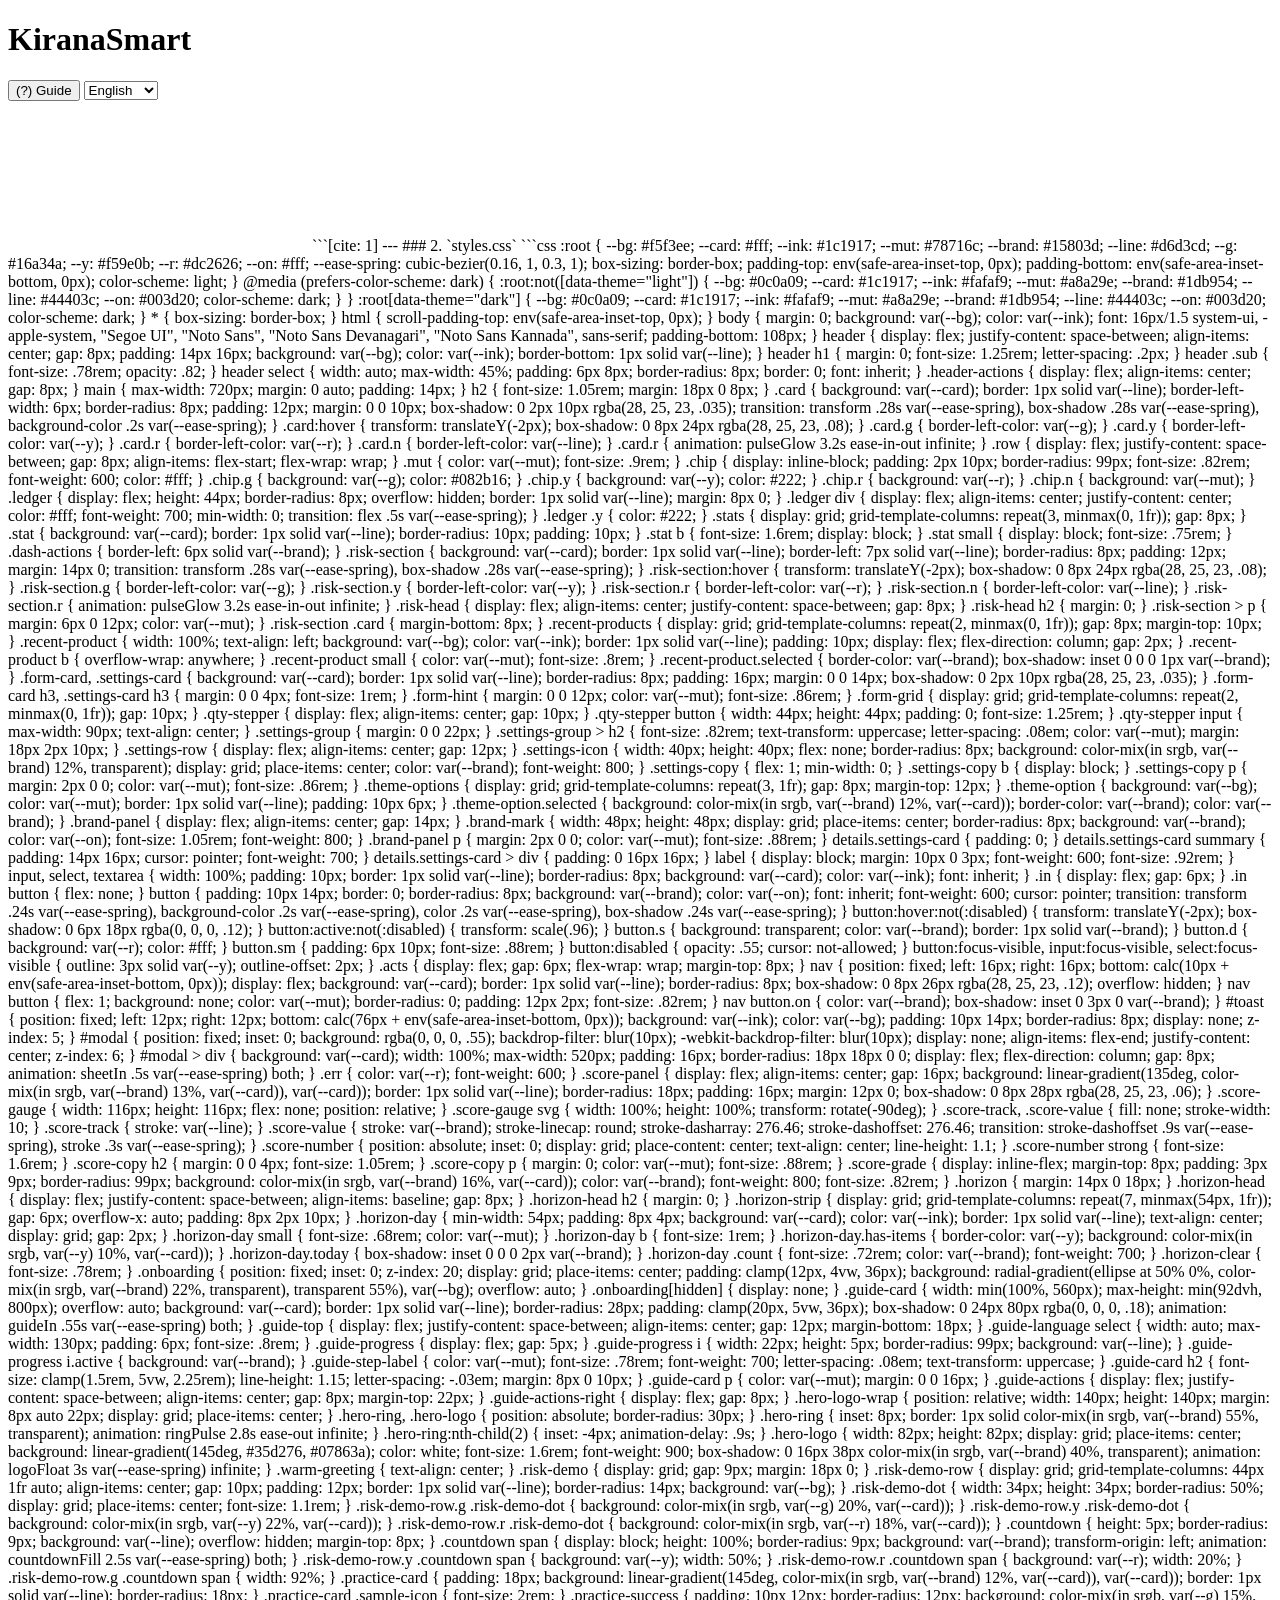
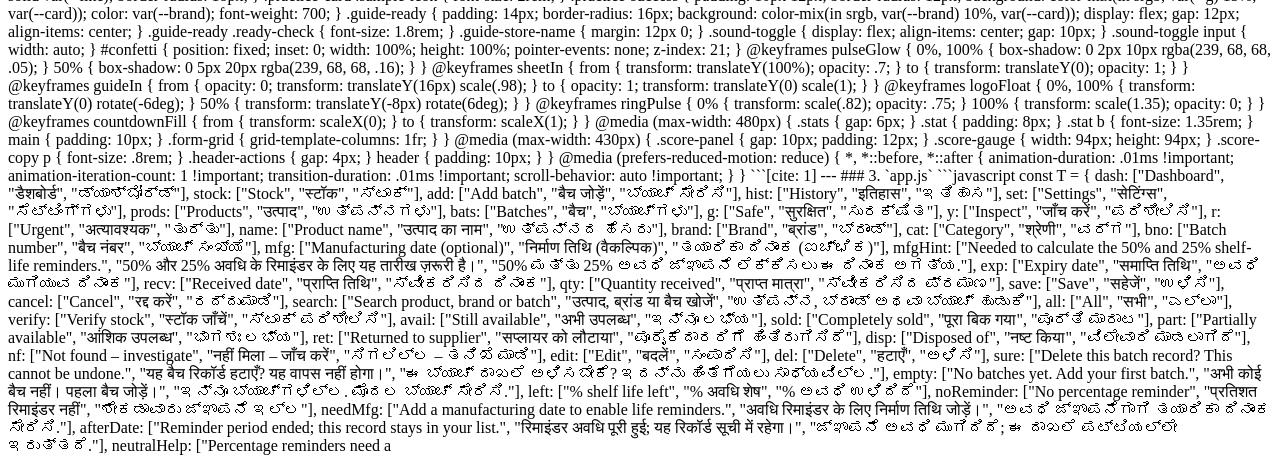
==== index.html @ ba23a772 "initial Commit" ====
<!DOCTYPE html>
<html lang="en">
<head>
  <meta charset="utf-8">
  <meta name="viewport" content="width=device-width, initial-scale=1, viewport-fit=cover">
  <title>KiranaSmart — Expiry Reminders</title>
  <link rel="stylesheet" href="styles.css">
</head>
<body>
  <header>
    <div>
      <h1>KiranaSmart</h1>
      <div id="subtitle" class="sub"></div>
    </div>
    <div class="header-actions">
      <button class="s sm" onclick="openGuide()">(?) <span id="guideLabel">Guide</span></button>
      <select id="lg" onchange="S.lang=this.value;save();render();if(guideOpen)renderGuide()" aria-label="Language">
        <option value="en">English</option>
        <option value="hi">हिन्दी</option>
        <option value="kn">ಕನ್ನಡ</option>
      </select>
    </div>
  </header>

  <main id="main" tabindex="-1"></main>
  <nav id="nav"></nav>
  <div id="toast" role="status" aria-live="polite"></div>
  <div id="modal" aria-hidden="true">
    <div id="mbox" role="dialog" aria-modal="true"></div>
  </div>
  <canvas id="confetti" aria-hidden="true"></canvas>
  <div id="onboarding" class="onboarding" hidden></div>

  <script src="app.js"></script>
</body>
</html>
```[cite: 1]

---

### 2. `styles.css`
```css
:root {
  --bg: #f5f3ee;
  --card: #fff;
  --ink: #1c1917;
  --mut: #78716c;
  --brand: #15803d;
  --line: #d6d3cd;
  --g: #16a34a;
  --y: #f59e0b;
  --r: #dc2626;
  --on: #fff;
  --ease-spring: cubic-bezier(0.16, 1, 0.3, 1);
  box-sizing: border-box;
  padding-top: env(safe-area-inset-top, 0px);
  padding-bottom: env(safe-area-inset-bottom, 0px);
  color-scheme: light;
}

@media (prefers-color-scheme: dark) {
  :root:not([data-theme="light"]) {
    --bg: #0c0a09;
    --card: #1c1917;
    --ink: #fafaf9;
    --mut: #a8a29e;
    --brand: #1db954;
    --line: #44403c;
    --on: #003d20;
    color-scheme: dark;
  }
}

:root[data-theme="dark"] {
  --bg: #0c0a09;
  --card: #1c1917;
  --ink: #fafaf9;
  --mut: #a8a29e;
  --brand: #1db954;
  --line: #44403c;
  --on: #003d20;
  color-scheme: dark;
}

* {
  box-sizing: border-box;
}

html {
  scroll-padding-top: env(safe-area-inset-top, 0px);
}

body {
  margin: 0;
  background: var(--bg);
  color: var(--ink);
  font: 16px/1.5 system-ui, -apple-system, "Segoe UI", "Noto Sans", "Noto Sans Devanagari", "Noto Sans Kannada", sans-serif;
  padding-bottom: 108px;
}

header {
  display: flex;
  justify-content: space-between;
  align-items: center;
  gap: 8px;
  padding: 14px 16px;
  background: var(--bg);
  color: var(--ink);
  border-bottom: 1px solid var(--line);
}

header h1 {
  margin: 0;
  font-size: 1.25rem;
  letter-spacing: .2px;
}

header .sub {
  font-size: .78rem;
  opacity: .82;
}

header select {
  width: auto;
  max-width: 45%;
  padding: 6px 8px;
  border-radius: 8px;
  border: 0;
  font: inherit;
}

.header-actions {
  display: flex;
  align-items: center;
  gap: 8px;
}

main {
  max-width: 720px;
  margin: 0 auto;
  padding: 14px;
}

h2 {
  font-size: 1.05rem;
  margin: 18px 0 8px;
}

.card {
  background: var(--card);
  border: 1px solid var(--line);
  border-left-width: 6px;
  border-radius: 8px;
  padding: 12px;
  margin: 0 0 10px;
  box-shadow: 0 2px 10px rgba(28, 25, 23, .035);
  transition: transform .28s var(--ease-spring), box-shadow .28s var(--ease-spring), background-color .2s var(--ease-spring);
}

.card:hover {
  transform: translateY(-2px);
  box-shadow: 0 8px 24px rgba(28, 25, 23, .08);
}

.card.g {
  border-left-color: var(--g);
}

.card.y {
  border-left-color: var(--y);
}

.card.r {
  border-left-color: var(--r);
}

.card.n {
  border-left-color: var(--line);
}

.card.r {
  animation: pulseGlow 3.2s ease-in-out infinite;
}

.row {
  display: flex;
  justify-content: space-between;
  gap: 8px;
  align-items: flex-start;
  flex-wrap: wrap;
}

.mut {
  color: var(--mut);
  font-size: .9rem;
}

.chip {
  display: inline-block;
  padding: 2px 10px;
  border-radius: 99px;
  font-size: .82rem;
  font-weight: 600;
  color: #fff;
}

.chip.g {
  background: var(--g);
  color: #082b16;
}

.chip.y {
  background: var(--y);
  color: #222;
}

.chip.r {
  background: var(--r);
}

.chip.n {
  background: var(--mut);
}

.ledger {
  display: flex;
  height: 44px;
  border-radius: 8px;
  overflow: hidden;
  border: 1px solid var(--line);
  margin: 8px 0;
}

.ledger div {
  display: flex;
  align-items: center;
  justify-content: center;
  color: #fff;
  font-weight: 700;
  min-width: 0;
  transition: flex .5s var(--ease-spring);
}

.ledger .y {
  color: #222;
}

.stats {
  display: grid;
  grid-template-columns: repeat(3, minmax(0, 1fr));
  gap: 8px;
}

.stat {
  background: var(--card);
  border: 1px solid var(--line);
  border-radius: 10px;
  padding: 10px;
}

.stat b {
  font-size: 1.6rem;
  display: block;
}

.stat small {
  display: block;
  font-size: .75rem;
}

.dash-actions {
  border-left: 6px solid var(--brand);
}

.risk-section {
  background: var(--card);
  border: 1px solid var(--line);
  border-left: 7px solid var(--line);
  border-radius: 8px;
  padding: 12px;
  margin: 14px 0;
  transition: transform .28s var(--ease-spring), box-shadow .28s var(--ease-spring);
}

.risk-section:hover {
  transform: translateY(-2px);
  box-shadow: 0 8px 24px rgba(28, 25, 23, .08);
}

.risk-section.g {
  border-left-color: var(--g);
}

.risk-section.y {
  border-left-color: var(--y);
}

.risk-section.r {
  border-left-color: var(--r);
}

.risk-section.n {
  border-left-color: var(--line);
}

.risk-section.r {
  animation: pulseGlow 3.2s ease-in-out infinite;
}

.risk-head {
  display: flex;
  align-items: center;
  justify-content: space-between;
  gap: 8px;
}

.risk-head h2 {
  margin: 0;
}

.risk-section > p {
  margin: 6px 0 12px;
  color: var(--mut);
}

.risk-section .card {
  margin-bottom: 8px;
}

.recent-products {
  display: grid;
  grid-template-columns: repeat(2, minmax(0, 1fr));
  gap: 8px;
  margin-top: 10px;
}

.recent-product {
  width: 100%;
  text-align: left;
  background: var(--bg);
  color: var(--ink);
  border: 1px solid var(--line);
  padding: 10px;
  display: flex;
  flex-direction: column;
  gap: 2px;
}

.recent-product b {
  overflow-wrap: anywhere;
}

.recent-product small {
  color: var(--mut);
  font-size: .8rem;
}

.recent-product.selected {
  border-color: var(--brand);
  box-shadow: inset 0 0 0 1px var(--brand);
}

.form-card,
.settings-card {
  background: var(--card);
  border: 1px solid var(--line);
  border-radius: 8px;
  padding: 16px;
  margin: 0 0 14px;
  box-shadow: 0 2px 10px rgba(28, 25, 23, .035);
}

.form-card h3,
.settings-card h3 {
  margin: 0 0 4px;
  font-size: 1rem;
}

.form-hint {
  margin: 0 0 12px;
  color: var(--mut);
  font-size: .86rem;
}

.form-grid {
  display: grid;
  grid-template-columns: repeat(2, minmax(0, 1fr));
  gap: 10px;
}

.qty-stepper {
  display: flex;
  align-items: center;
  gap: 10px;
}

.qty-stepper button {
  width: 44px;
  height: 44px;
  padding: 0;
  font-size: 1.25rem;
}

.qty-stepper input {
  max-width: 90px;
  text-align: center;
}

.settings-group {
  margin: 0 0 22px;
}

.settings-group > h2 {
  font-size: .82rem;
  text-transform: uppercase;
  letter-spacing: .08em;
  color: var(--mut);
  margin: 18px 2px 10px;
}

.settings-row {
  display: flex;
  align-items: center;
  gap: 12px;
}

.settings-icon {
  width: 40px;
  height: 40px;
  flex: none;
  border-radius: 8px;
  background: color-mix(in srgb, var(--brand) 12%, transparent);
  display: grid;
  place-items: center;
  color: var(--brand);
  font-weight: 800;
}

.settings-copy {
  flex: 1;
  min-width: 0;
}

.settings-copy b {
  display: block;
}

.settings-copy p {
  margin: 2px 0 0;
  color: var(--mut);
  font-size: .86rem;
}

.theme-options {
  display: grid;
  grid-template-columns: repeat(3, 1fr);
  gap: 8px;
  margin-top: 12px;
}

.theme-option {
  background: var(--bg);
  color: var(--mut);
  border: 1px solid var(--line);
  padding: 10px 6px;
}

.theme-option.selected {
  background: color-mix(in srgb, var(--brand) 12%, var(--card));
  border-color: var(--brand);
  color: var(--brand);
}

.brand-panel {
  display: flex;
  align-items: center;
  gap: 14px;
}

.brand-mark {
  width: 48px;
  height: 48px;
  display: grid;
  place-items: center;
  border-radius: 8px;
  background: var(--brand);
  color: var(--on);
  font-size: 1.05rem;
  font-weight: 800;
}

.brand-panel p {
  margin: 2px 0 0;
  color: var(--mut);
  font-size: .88rem;
}

details.settings-card {
  padding: 0;
}

details.settings-card summary {
  padding: 14px 16px;
  cursor: pointer;
  font-weight: 700;
}

details.settings-card > div {
  padding: 0 16px 16px;
}

label {
  display: block;
  margin: 10px 0 3px;
  font-weight: 600;
  font-size: .92rem;
}

input,
select,
textarea {
  width: 100%;
  padding: 10px;
  border: 1px solid var(--line);
  border-radius: 8px;
  background: var(--card);
  color: var(--ink);
  font: inherit;
}

.in {
  display: flex;
  gap: 6px;
}

.in button {
  flex: none;
}

button {
  padding: 10px 14px;
  border: 0;
  border-radius: 8px;
  background: var(--brand);
  color: var(--on);
  font: inherit;
  font-weight: 600;
  cursor: pointer;
  transition: transform .24s var(--ease-spring), background-color .2s var(--ease-spring), color .2s var(--ease-spring), box-shadow .24s var(--ease-spring);
}

button:hover:not(:disabled) {
  transform: translateY(-2px);
  box-shadow: 0 6px 18px rgba(0, 0, 0, .12);
}

button:active:not(:disabled) {
  transform: scale(.96);
}

button.s {
  background: transparent;
  color: var(--brand);
  border: 1px solid var(--brand);
}

button.d {
  background: var(--r);
  color: #fff;
}

button.sm {
  padding: 6px 10px;
  font-size: .88rem;
}

button:disabled {
  opacity: .55;
  cursor: not-allowed;
}

button:focus-visible,
input:focus-visible,
select:focus-visible {
  outline: 3px solid var(--y);
  outline-offset: 2px;
}

.acts {
  display: flex;
  gap: 6px;
  flex-wrap: wrap;
  margin-top: 8px;
}

nav {
  position: fixed;
  left: 16px;
  right: 16px;
  bottom: calc(10px + env(safe-area-inset-bottom, 0px));
  display: flex;
  background: var(--card);
  border: 1px solid var(--line);
  border-radius: 8px;
  box-shadow: 0 8px 26px rgba(28, 25, 23, .12);
  overflow: hidden;
}

nav button {
  flex: 1;
  background: none;
  color: var(--mut);
  border-radius: 0;
  padding: 12px 2px;
  font-size: .82rem;
}

nav button.on {
  color: var(--brand);
  box-shadow: inset 0 3px 0 var(--brand);
}

#toast {
  position: fixed;
  left: 12px;
  right: 12px;
  bottom: calc(76px + env(safe-area-inset-bottom, 0px));
  background: var(--ink);
  color: var(--bg);
  padding: 10px 14px;
  border-radius: 8px;
  display: none;
  z-index: 5;
}

#modal {
  position: fixed;
  inset: 0;
  background: rgba(0, 0, 0, .55);
  backdrop-filter: blur(10px);
  -webkit-backdrop-filter: blur(10px);
  display: none;
  align-items: flex-end;
  justify-content: center;
  z-index: 6;
}

#modal > div {
  background: var(--card);
  width: 100%;
  max-width: 520px;
  padding: 16px;
  border-radius: 18px 18px 0 0;
  display: flex;
  flex-direction: column;
  gap: 8px;
  animation: sheetIn .5s var(--ease-spring) both;
}

.err {
  color: var(--r);
  font-weight: 600;
}

.score-panel {
  display: flex;
  align-items: center;
  gap: 16px;
  background: linear-gradient(135deg, color-mix(in srgb, var(--brand) 13%, var(--card)), var(--card));
  border: 1px solid var(--line);
  border-radius: 18px;
  padding: 16px;
  margin: 12px 0;
  box-shadow: 0 8px 28px rgba(28, 25, 23, .06);
}

.score-gauge {
  width: 116px;
  height: 116px;
  flex: none;
  position: relative;
}

.score-gauge svg {
  width: 100%;
  height: 100%;
  transform: rotate(-90deg);
}

.score-track,
.score-value {
  fill: none;
  stroke-width: 10;
}

.score-track {
  stroke: var(--line);
}

.score-value {
  stroke: var(--brand);
  stroke-linecap: round;
  stroke-dasharray: 276.46;
  stroke-dashoffset: 276.46;
  transition: stroke-dashoffset .9s var(--ease-spring), stroke .3s var(--ease-spring);
}

.score-number {
  position: absolute;
  inset: 0;
  display: grid;
  place-content: center;
  text-align: center;
  line-height: 1.1;
}

.score-number strong {
  font-size: 1.6rem;
}

.score-copy h2 {
  margin: 0 0 4px;
  font-size: 1.05rem;
}

.score-copy p {
  margin: 0;
  color: var(--mut);
  font-size: .88rem;
}

.score-grade {
  display: inline-flex;
  margin-top: 8px;
  padding: 3px 9px;
  border-radius: 99px;
  background: color-mix(in srgb, var(--brand) 16%, var(--card));
  color: var(--brand);
  font-weight: 800;
  font-size: .82rem;
}

.horizon {
  margin: 14px 0 18px;
}

.horizon-head {
  display: flex;
  justify-content: space-between;
  align-items: baseline;
  gap: 8px;
}

.horizon-head h2 {
  margin: 0;
}

.horizon-strip {
  display: grid;
  grid-template-columns: repeat(7, minmax(54px, 1fr));
  gap: 6px;
  overflow-x: auto;
  padding: 8px 2px 10px;
}

.horizon-day {
  min-width: 54px;
  padding: 8px 4px;
  background: var(--card);
  color: var(--ink);
  border: 1px solid var(--line);
  text-align: center;
  display: grid;
  gap: 2px;
}

.horizon-day small {
  font-size: .68rem;
  color: var(--mut);
}

.horizon-day b {
  font-size: 1rem;
}

.horizon-day.has-items {
  border-color: var(--y);
  background: color-mix(in srgb, var(--y) 10%, var(--card));
}

.horizon-day.today {
  box-shadow: inset 0 0 0 2px var(--brand);
}

.horizon-day .count {
  font-size: .72rem;
  color: var(--brand);
  font-weight: 700;
}

.horizon-clear {
  font-size: .78rem;
}

.onboarding {
  position: fixed;
  inset: 0;
  z-index: 20;
  display: grid;
  place-items: center;
  padding: clamp(12px, 4vw, 36px);
  background: radial-gradient(ellipse at 50% 0%, color-mix(in srgb, var(--brand) 22%, transparent), transparent 55%), var(--bg);
  overflow: auto;
}

.onboarding[hidden] {
  display: none;
}

.guide-card {
  width: min(100%, 560px);
  max-height: min(92dvh, 800px);
  overflow: auto;
  background: var(--card);
  border: 1px solid var(--line);
  border-radius: 28px;
  padding: clamp(20px, 5vw, 36px);
  box-shadow: 0 24px 80px rgba(0, 0, 0, .18);
  animation: guideIn .55s var(--ease-spring) both;
}

.guide-top {
  display: flex;
  justify-content: space-between;
  align-items: center;
  gap: 12px;
  margin-bottom: 18px;
}

.guide-language select {
  width: auto;
  max-width: 130px;
  padding: 6px;
  font-size: .8rem;
}

.guide-progress {
  display: flex;
  gap: 5px;
}

.guide-progress i {
  width: 22px;
  height: 5px;
  border-radius: 99px;
  background: var(--line);
}

.guide-progress i.active {
  background: var(--brand);
}

.guide-step-label {
  color: var(--mut);
  font-size: .78rem;
  font-weight: 700;
  letter-spacing: .08em;
  text-transform: uppercase;
}

.guide-card h2 {
  font-size: clamp(1.5rem, 5vw, 2.25rem);
  line-height: 1.15;
  letter-spacing: -.03em;
  margin: 8px 0 10px;
}

.guide-card p {
  color: var(--mut);
  margin: 0 0 16px;
}

.guide-actions {
  display: flex;
  justify-content: space-between;
  align-items: center;
  gap: 8px;
  margin-top: 22px;
}

.guide-actions-right {
  display: flex;
  gap: 8px;
}

.hero-logo-wrap {
  position: relative;
  width: 140px;
  height: 140px;
  margin: 8px auto 22px;
  display: grid;
  place-items: center;
}

.hero-ring,
.hero-logo {
  position: absolute;
  border-radius: 30px;
}

.hero-ring {
  inset: 8px;
  border: 1px solid color-mix(in srgb, var(--brand) 55%, transparent);
  animation: ringPulse 2.8s ease-out infinite;
}

.hero-ring:nth-child(2) {
  inset: -4px;
  animation-delay: .9s;
}

.hero-logo {
  width: 82px;
  height: 82px;
  display: grid;
  place-items: center;
  background: linear-gradient(145deg, #35d276, #07863a);
  color: white;
  font-size: 1.6rem;
  font-weight: 900;
  box-shadow: 0 16px 38px color-mix(in srgb, var(--brand) 40%, transparent);
  animation: logoFloat 3s var(--ease-spring) infinite;
}

.warm-greeting {
  text-align: center;
}

.risk-demo {
  display: grid;
  gap: 9px;
  margin: 18px 0;
}

.risk-demo-row {
  display: grid;
  grid-template-columns: 44px 1fr auto;
  align-items: center;
  gap: 10px;
  padding: 12px;
  border: 1px solid var(--line);
  border-radius: 14px;
  background: var(--bg);
}

.risk-demo-dot {
  width: 34px;
  height: 34px;
  border-radius: 50%;
  display: grid;
  place-items: center;
  font-size: 1.1rem;
}

.risk-demo-row.g .risk-demo-dot {
  background: color-mix(in srgb, var(--g) 20%, var(--card));
}

.risk-demo-row.y .risk-demo-dot {
  background: color-mix(in srgb, var(--y) 22%, var(--card));
}

.risk-demo-row.r .risk-demo-dot {
  background: color-mix(in srgb, var(--r) 18%, var(--card));
}

.countdown {
  height: 5px;
  border-radius: 9px;
  background: var(--line);
  overflow: hidden;
  margin-top: 8px;
}

.countdown span {
  display: block;
  height: 100%;
  border-radius: 9px;
  background: var(--brand);
  transform-origin: left;
  animation: countdownFill 2.5s var(--ease-spring) both;
}

.risk-demo-row.y .countdown span {
  background: var(--y);
  width: 50%;
}

.risk-demo-row.r .countdown span {
  background: var(--r);
  width: 20%;
}

.risk-demo-row.g .countdown span {
  width: 92%;
}

.practice-card {
  padding: 18px;
  background: linear-gradient(145deg, color-mix(in srgb, var(--brand) 12%, var(--card)), var(--card));
  border: 1px solid var(--line);
  border-radius: 18px;
}

.practice-card .sample-icon {
  font-size: 2rem;
}

.practice-success {
  padding: 10px 12px;
  border-radius: 12px;
  background: color-mix(in srgb, var(--g) 15%, var(--card));
  color: var(--brand);
  font-weight: 700;
}

.guide-ready {
  padding: 14px;
  border-radius: 16px;
  background: color-mix(in srgb, var(--brand) 10%, var(--card));
  display: flex;
  gap: 12px;
  align-items: center;
}

.guide-ready .ready-check {
  font-size: 1.8rem;
}

.guide-store-name {
  margin: 12px 0;
}

.sound-toggle {
  display: flex;
  align-items: center;
  gap: 10px;
}

.sound-toggle input {
  width: auto;
}

#confetti {
  position: fixed;
  inset: 0;
  width: 100%;
  height: 100%;
  pointer-events: none;
  z-index: 21;
}

@keyframes pulseGlow {
  0%, 100% {
    box-shadow: 0 2px 10px rgba(239, 68, 68, .05);
  }
  50% {
    box-shadow: 0 5px 20px rgba(239, 68, 68, .16);
  }
}

@keyframes sheetIn {
  from {
    transform: translateY(100%);
    opacity: .7;
  }
  to {
    transform: translateY(0);
    opacity: 1;
  }
}

@keyframes guideIn {
  from {
    opacity: 0;
    transform: translateY(16px) scale(.98);
  }
  to {
    opacity: 1;
    transform: translateY(0) scale(1);
  }
}

@keyframes logoFloat {
  0%, 100% {
    transform: translateY(0) rotate(-6deg);
  }
  50% {
    transform: translateY(-8px) rotate(6deg);
  }
}

@keyframes ringPulse {
  0% {
    transform: scale(.82);
    opacity: .75;
  }
  100% {
    transform: scale(1.35);
    opacity: 0;
  }
}

@keyframes countdownFill {
  from {
    transform: scaleX(0);
  }
  to {
    transform: scaleX(1);
  }
}

@media (max-width: 480px) {
  .stats {
    gap: 6px;
  }
  .stat {
    padding: 8px;
  }
  .stat b {
    font-size: 1.35rem;
  }
  main {
    padding: 10px;
  }
  .form-grid {
    grid-template-columns: 1fr;
  }
}

@media (max-width: 430px) {
  .score-panel {
    gap: 10px;
    padding: 12px;
  }
  .score-gauge {
    width: 94px;
    height: 94px;
  }
  .score-copy p {
    font-size: .8rem;
  }
  .header-actions {
    gap: 4px;
  }
  header {
    padding: 10px;
  }
}

@media (prefers-reduced-motion: reduce) {
  *, *::before, *::after {
    animation-duration: .01ms !important;
    animation-iteration-count: 1 !important;
    transition-duration: .01ms !important;
    scroll-behavior: auto !important;
  }
}
```[cite: 1]

---

### 3. `app.js`
```javascript
const T = {
  dash: ["Dashboard", "डैशबोर्ड", "ಡ್ಯಾಶ್‌ಬೋರ್ಡ್"],
  stock: ["Stock", "स्टॉक", "ಸ್ಟಾಕ್"],
  add: ["Add batch", "बैच जोड़ें", "ಬ್ಯಾಚ್ ಸೇರಿಸಿ"],
  hist: ["History", "इतिहास", "ಇತಿಹಾಸ"],
  set: ["Settings", "सेटिंग्स", "ಸೆಟ್ಟಿಂಗ್‌ಗಳು"],
  prods: ["Products", "उत्पाद", "ಉತ್ಪನ್ನಗಳು"],
  bats: ["Batches", "बैच", "ಬ್ಯಾಚ್‌ಗಳು"],
  g: ["Safe", "सुरक्षित", "ಸುರಕ್ಷಿತ"],
  y: ["Inspect", "जाँच करें", "ಪರಿಶೀಲಿಸಿ"],
  r: ["Urgent", "अत्यावश्यक", "ತುರ್ತು"],
  name: ["Product name", "उत्पाद का नाम", "ಉತ್ಪನ್ನದ ಹೆಸರು"],
  brand: ["Brand", "ब्रांड", "ಬ್ರಾಂಡ್"],
  cat: ["Category", "श्रेणी", "ವರ್ಗ"],
  bno: ["Batch number", "बैच नंबर", "ಬ್ಯಾಚ್ ಸಂಖ್ಯೆ"],
  mfg: ["Manufacturing date (optional)", "निर्माण तिथि (वैकल्पिक)", "ತಯಾರಿಕಾ ದಿನಾಂಕ (ಐಚ್ಛಿಕ)"],
  mfgHint: ["Needed to calculate the 50% and 25% shelf-life reminders.", "50% और 25% अवधि के रिमाइंडर के लिए यह तारीख ज़रूरी है।", "50% ಮತ್ತು 25% ಅವಧಿ ಜ್ಞಾಪನೆ ಲೆಕ್ಕಿಸಲು ಈ ದಿನಾಂಕ ಅಗತ್ಯ."],
  exp: ["Expiry date", "समाप्ति तिथि", "ಅವಧಿ ಮುಗಿಯುವ ದಿನಾಂಕ"],
  recv: ["Received date", "प्राप्ति तिथि", "ಸ್ವೀಕರಿಸಿದ ದಿನಾಂಕ"],
  qty: ["Quantity received", "प्राप्त मात्रा", "ಸ್ವೀಕರಿಸಿದ ಪ್ರಮಾಣ"],
  save: ["Save", "सहेजें", "ಉಳಿಸಿ"],
  cancel: ["Cancel", "रद्द करें", "ರದ್ದುಮಾಡಿ"],
  search: ["Search product, brand or batch", "उत्पाद, ब्रांड या बैच खोजें", "ಉತ್ಪನ್ನ, ಬ್ರಾಂಡ್ ಅಥವಾ ಬ್ಯಾಚ್ ಹುಡುಕಿ"],
  all: ["All", "सभी", "ಎಲ್ಲಾ"],
  verify: ["Verify stock", "स्टॉक जाँचें", "ಸ್ಟಾಕ್ ಪರಿಶೀಲಿಸಿ"],
  avail: ["Still available", "अभी उपलब्ध", "ಇನ್ನೂ ಲಭ್ಯ"],
  sold: ["Completely sold", "पूरा बिक गया", "ಪೂರ್ತಿ ಮಾರಾಟ"],
  part: ["Partially available", "आंशिक उपलब्ध", "ಭಾಗಶಃ ಲಭ್ಯ"],
  ret: ["Returned to supplier", "सप्लायर को लौटाया", "ಪೂರೈಕೆದಾರರಿಗೆ ಹಿಂತಿರುಗಿಸಿದೆ"],
  disp: ["Disposed of", "नष्ट किया", "ವಿಲೇವಾರಿ ಮಾಡಲಾಗಿದೆ"],
  nf: ["Not found – investigate", "नहीं मिला – जाँच करें", "ಸಿಗಲಿಲ್ಲ – ತನಿಖೆ ಮಾಡಿ"],
  edit: ["Edit", "बदलें", "ಸಂಪಾದಿಸಿ"],
  del: ["Delete", "हटाएँ", "ಅಳಿಸಿ"],
  sure: ["Delete this batch record? This cannot be undone.", "यह बैच रिकॉर्ड हटाएँ? यह वापस नहीं होगा।", "ಈ ಬ್ಯಾಚ್ ದಾಖಲೆ ಅಳಿಸಬೇಕೆ? ಇದನ್ನು ಹಿಂತೆಗೆಯಲು ಸಾಧ್ಯವಿಲ್ಲ."],
  empty: ["No batches yet. Add your first batch.", "अभी कोई बैच नहीं। पहला बैच जोड़ें।", "ಇನ್ನೂ ಬ್ಯಾಚ್‌ಗಳಿಲ್ಲ. ಮೊದಲ ಬ್ಯಾಚ್ ಸೇರಿಸಿ."],
  left: ["% shelf life left", "% अवधि शेष", "% ಅವಧಿ ಉಳಿದಿದೆ"],
  noReminder: ["No percentage reminder", "प्रतिशत रिमाइंडर नहीं", "ಶೇಕಡಾವಾರು ಜ್ಞಾಪನೆ ಇಲ್ಲ"],
  needMfg: ["Add a manufacturing date to enable life reminders.", "अवधि रिमाइंडर के लिए निर्माण तिथि जोड़ें।", "ಅವಧಿ ಜ್ಞಾಪನೆಗಾಗಿ ತಯಾರಿಕಾ ದಿನಾಂಕ ಸೇರಿಸಿ."],
  afterDate: ["Reminder period ended; this record stays in your list.", "रिमाइंडर अवधि पूरी हुई; यह रिकॉर्ड सूची में रहेगा।", "ಜ್ಞಾಪನೆ ಅವಧಿ ಮುಗಿದಿದೆ; ಈ ದಾಖಲೆ ಪಟ್ಟಿಯಲ್ಲೇ ಇರುತ್ತದೆ."],
  neutralHelp: ["Percentage reminders need a
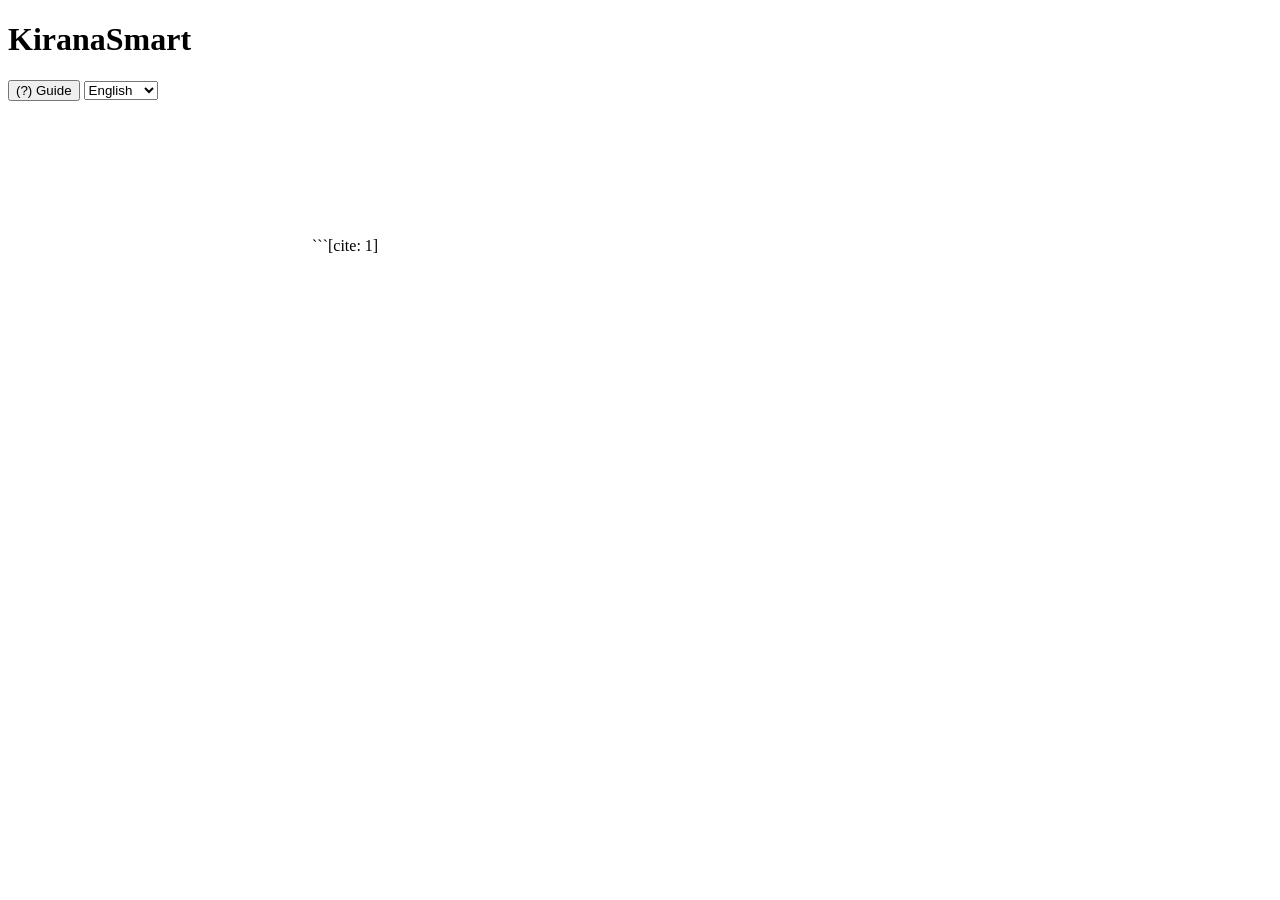
==== commit 03e73a7b: "Update index.html" ====
--- a/index.html
+++ b/index.html
@@ -4,7 +4,6 @@
   <meta charset="utf-8">
   <meta name="viewport" content="width=device-width, initial-scale=1, viewport-fit=cover">
   <title>KiranaSmart — Expiry Reminders</title>
-  <link rel="stylesheet" href="styles.css">
 </head>
 <body>
   <header>
@@ -13,8 +12,8 @@
       <div id="subtitle" class="sub"></div>
     </div>
     <div class="header-actions">
-      <button class="s sm" onclick="openGuide()">(?) <span id="guideLabel">Guide</span></button>
-      <select id="lg" onchange="S.lang=this.value;save();render();if(guideOpen)renderGuide()" aria-label="Language">
+      <button type="button" class="s sm">(?) <span id="guideLabel">Guide</span></button>
+      <select id="lg" aria-label="Language">
         <option value="en">English</option>
         <option value="hi">हिन्दी</option>
         <option value="kn">ಕನ್ನಡ</option>
@@ -23,1192 +22,18 @@
   </header>
 
   <main id="main" tabindex="-1"></main>
-  <nav id="nav"></nav>
+
+  <nav id="nav" aria-label="Primary"></nav>
+
   <div id="toast" role="status" aria-live="polite"></div>
+
   <div id="modal" aria-hidden="true">
     <div id="mbox" role="dialog" aria-modal="true"></div>
   </div>
+
   <canvas id="confetti" aria-hidden="true"></canvas>
+
   <div id="onboarding" class="onboarding" hidden></div>
-
-  <script src="app.js"></script>
 </body>
 </html>
 ```[cite: 1]
-
----
-
-### 2. `styles.css`
-```css
-:root {
-  --bg: #f5f3ee;
-  --card: #fff;
-  --ink: #1c1917;
-  --mut: #78716c;
-  --brand: #15803d;
-  --line: #d6d3cd;
-  --g: #16a34a;
-  --y: #f59e0b;
-  --r: #dc2626;
-  --on: #fff;
-  --ease-spring: cubic-bezier(0.16, 1, 0.3, 1);
-  box-sizing: border-box;
-  padding-top: env(safe-area-inset-top, 0px);
-  padding-bottom: env(safe-area-inset-bottom, 0px);
-  color-scheme: light;
-}
-
-@media (prefers-color-scheme: dark) {
-  :root:not([data-theme="light"]) {
-    --bg: #0c0a09;
-    --card: #1c1917;
-    --ink: #fafaf9;
-    --mut: #a8a29e;
-    --brand: #1db954;
-    --line: #44403c;
-    --on: #003d20;
-    color-scheme: dark;
-  }
-}
-
-:root[data-theme="dark"] {
-  --bg: #0c0a09;
-  --card: #1c1917;
-  --ink: #fafaf9;
-  --mut: #a8a29e;
-  --brand: #1db954;
-  --line: #44403c;
-  --on: #003d20;
-  color-scheme: dark;
-}
-
-* {
-  box-sizing: border-box;
-}
-
-html {
-  scroll-padding-top: env(safe-area-inset-top, 0px);
-}
-
-body {
-  margin: 0;
-  background: var(--bg);
-  color: var(--ink);
-  font: 16px/1.5 system-ui, -apple-system, "Segoe UI", "Noto Sans", "Noto Sans Devanagari", "Noto Sans Kannada", sans-serif;
-  padding-bottom: 108px;
-}
-
-header {
-  display: flex;
-  justify-content: space-between;
-  align-items: center;
-  gap: 8px;
-  padding: 14px 16px;
-  background: var(--bg);
-  color: var(--ink);
-  border-bottom: 1px solid var(--line);
-}
-
-header h1 {
-  margin: 0;
-  font-size: 1.25rem;
-  letter-spacing: .2px;
-}
-
-header .sub {
-  font-size: .78rem;
-  opacity: .82;
-}
-
-header select {
-  width: auto;
-  max-width: 45%;
-  padding: 6px 8px;
-  border-radius: 8px;
-  border: 0;
-  font: inherit;
-}
-
-.header-actions {
-  display: flex;
-  align-items: center;
-  gap: 8px;
-}
-
-main {
-  max-width: 720px;
-  margin: 0 auto;
-  padding: 14px;
-}
-
-h2 {
-  font-size: 1.05rem;
-  margin: 18px 0 8px;
-}
-
-.card {
-  background: var(--card);
-  border: 1px solid var(--line);
-  border-left-width: 6px;
-  border-radius: 8px;
-  padding: 12px;
-  margin: 0 0 10px;
-  box-shadow: 0 2px 10px rgba(28, 25, 23, .035);
-  transition: transform .28s var(--ease-spring), box-shadow .28s var(--ease-spring), background-color .2s var(--ease-spring);
-}
-
-.card:hover {
-  transform: translateY(-2px);
-  box-shadow: 0 8px 24px rgba(28, 25, 23, .08);
-}
-
-.card.g {
-  border-left-color: var(--g);
-}
-
-.card.y {
-  border-left-color: var(--y);
-}
-
-.card.r {
-  border-left-color: var(--r);
-}
-
-.card.n {
-  border-left-color: var(--line);
-}
-
-.card.r {
-  animation: pulseGlow 3.2s ease-in-out infinite;
-}
-
-.row {
-  display: flex;
-  justify-content: space-between;
-  gap: 8px;
-  align-items: flex-start;
-  flex-wrap: wrap;
-}
-
-.mut {
-  color: var(--mut);
-  font-size: .9rem;
-}
-
-.chip {
-  display: inline-block;
-  padding: 2px 10px;
-  border-radius: 99px;
-  font-size: .82rem;
-  font-weight: 600;
-  color: #fff;
-}
-
-.chip.g {
-  background: var(--g);
-  color: #082b16;
-}
-
-.chip.y {
-  background: var(--y);
-  color: #222;
-}
-
-.chip.r {
-  background: var(--r);
-}
-
-.chip.n {
-  background: var(--mut);
-}
-
-.ledger {
-  display: flex;
-  height: 44px;
-  border-radius: 8px;
-  overflow: hidden;
-  border: 1px solid var(--line);
-  margin: 8px 0;
-}
-
-.ledger div {
-  display: flex;
-  align-items: center;
-  justify-content: center;
-  color: #fff;
-  font-weight: 700;
-  min-width: 0;
-  transition: flex .5s var(--ease-spring);
-}
-
-.ledger .y {
-  color: #222;
-}
-
-.stats {
-  display: grid;
-  grid-template-columns: repeat(3, minmax(0, 1fr));
-  gap: 8px;
-}
-
-.stat {
-  background: var(--card);
-  border: 1px solid var(--line);
-  border-radius: 10px;
-  padding: 10px;
-}
-
-.stat b {
-  font-size: 1.6rem;
-  display: block;
-}
-
-.stat small {
-  display: block;
-  font-size: .75rem;
-}
-
-.dash-actions {
-  border-left: 6px solid var(--brand);
-}
-
-.risk-section {
-  background: var(--card);
-  border: 1px solid var(--line);
-  border-left: 7px solid var(--line);
-  border-radius: 8px;
-  padding: 12px;
-  margin: 14px 0;
-  transition: transform .28s var(--ease-spring), box-shadow .28s var(--ease-spring);
-}
-
-.risk-section:hover {
-  transform: translateY(-2px);
-  box-shadow: 0 8px 24px rgba(28, 25, 23, .08);
-}
-
-.risk-section.g {
-  border-left-color: var(--g);
-}
-
-.risk-section.y {
-  border-left-color: var(--y);
-}
-
-.risk-section.r {
-  border-left-color: var(--r);
-}
-
-.risk-section.n {
-  border-left-color: var(--line);
-}
-
-.risk-section.r {
-  animation: pulseGlow 3.2s ease-in-out infinite;
-}
-
-.risk-head {
-  display: flex;
-  align-items: center;
-  justify-content: space-between;
-  gap: 8px;
-}
-
-.risk-head h2 {
-  margin: 0;
-}
-
-.risk-section > p {
-  margin: 6px 0 12px;
-  color: var(--mut);
-}
-
-.risk-section .card {
-  margin-bottom: 8px;
-}
-
-.recent-products {
-  display: grid;
-  grid-template-columns: repeat(2, minmax(0, 1fr));
-  gap: 8px;
-  margin-top: 10px;
-}
-
-.recent-product {
-  width: 100%;
-  text-align: left;
-  background: var(--bg);
-  color: var(--ink);
-  border: 1px solid var(--line);
-  padding: 10px;
-  display: flex;
-  flex-direction: column;
-  gap: 2px;
-}
-
-.recent-product b {
-  overflow-wrap: anywhere;
-}
-
-.recent-product small {
-  color: var(--mut);
-  font-size: .8rem;
-}
-
-.recent-product.selected {
-  border-color: var(--brand);
-  box-shadow: inset 0 0 0 1px var(--brand);
-}
-
-.form-card,
-.settings-card {
-  background: var(--card);
-  border: 1px solid var(--line);
-  border-radius: 8px;
-  padding: 16px;
-  margin: 0 0 14px;
-  box-shadow: 0 2px 10px rgba(28, 25, 23, .035);
-}
-
-.form-card h3,
-.settings-card h3 {
-  margin: 0 0 4px;
-  font-size: 1rem;
-}
-
-.form-hint {
-  margin: 0 0 12px;
-  color: var(--mut);
-  font-size: .86rem;
-}
-
-.form-grid {
-  display: grid;
-  grid-template-columns: repeat(2, minmax(0, 1fr));
-  gap: 10px;
-}
-
-.qty-stepper {
-  display: flex;
-  align-items: center;
-  gap: 10px;
-}
-
-.qty-stepper button {
-  width: 44px;
-  height: 44px;
-  padding: 0;
-  font-size: 1.25rem;
-}
-
-.qty-stepper input {
-  max-width: 90px;
-  text-align: center;
-}
-
-.settings-group {
-  margin: 0 0 22px;
-}
-
-.settings-group > h2 {
-  font-size: .82rem;
-  text-transform: uppercase;
-  letter-spacing: .08em;
-  color: var(--mut);
-  margin: 18px 2px 10px;
-}
-
-.settings-row {
-  display: flex;
-  align-items: center;
-  gap: 12px;
-}
-
-.settings-icon {
-  width: 40px;
-  height: 40px;
-  flex: none;
-  border-radius: 8px;
-  background: color-mix(in srgb, var(--brand) 12%, transparent);
-  display: grid;
-  place-items: center;
-  color: var(--brand);
-  font-weight: 800;
-}
-
-.settings-copy {
-  flex: 1;
-  min-width: 0;
-}
-
-.settings-copy b {
-  display: block;
-}
-
-.settings-copy p {
-  margin: 2px 0 0;
-  color: var(--mut);
-  font-size: .86rem;
-}
-
-.theme-options {
-  display: grid;
-  grid-template-columns: repeat(3, 1fr);
-  gap: 8px;
-  margin-top: 12px;
-}
-
-.theme-option {
-  background: var(--bg);
-  color: var(--mut);
-  border: 1px solid var(--line);
-  padding: 10px 6px;
-}
-
-.theme-option.selected {
-  background: color-mix(in srgb, var(--brand) 12%, var(--card));
-  border-color: var(--brand);
-  color: var(--brand);
-}
-
-.brand-panel {
-  display: flex;
-  align-items: center;
-  gap: 14px;
-}
-
-.brand-mark {
-  width: 48px;
-  height: 48px;
-  display: grid;
-  place-items: center;
-  border-radius: 8px;
-  background: var(--brand);
-  color: var(--on);
-  font-size: 1.05rem;
-  font-weight: 800;
-}
-
-.brand-panel p {
-  margin: 2px 0 0;
-  color: var(--mut);
-  font-size: .88rem;
-}
-
-details.settings-card {
-  padding: 0;
-}
-
-details.settings-card summary {
-  padding: 14px 16px;
-  cursor: pointer;
-  font-weight: 700;
-}
-
-details.settings-card > div {
-  padding: 0 16px 16px;
-}
-
-label {
-  display: block;
-  margin: 10px 0 3px;
-  font-weight: 600;
-  font-size: .92rem;
-}
-
-input,
-select,
-textarea {
-  width: 100%;
-  padding: 10px;
-  border: 1px solid var(--line);
-  border-radius: 8px;
-  background: var(--card);
-  color: var(--ink);
-  font: inherit;
-}
-
-.in {
-  display: flex;
-  gap: 6px;
-}
-
-.in button {
-  flex: none;
-}
-
-button {
-  padding: 10px 14px;
-  border: 0;
-  border-radius: 8px;
-  background: var(--brand);
-  color: var(--on);
-  font: inherit;
-  font-weight: 600;
-  cursor: pointer;
-  transition: transform .24s var(--ease-spring), background-color .2s var(--ease-spring), color .2s var(--ease-spring), box-shadow .24s var(--ease-spring);
-}
-
-button:hover:not(:disabled) {
-  transform: translateY(-2px);
-  box-shadow: 0 6px 18px rgba(0, 0, 0, .12);
-}
-
-button:active:not(:disabled) {
-  transform: scale(.96);
-}
-
-button.s {
-  background: transparent;
-  color: var(--brand);
-  border: 1px solid var(--brand);
-}
-
-button.d {
-  background: var(--r);
-  color: #fff;
-}
-
-button.sm {
-  padding: 6px 10px;
-  font-size: .88rem;
-}
-
-button:disabled {
-  opacity: .55;
-  cursor: not-allowed;
-}
-
-button:focus-visible,
-input:focus-visible,
-select:focus-visible {
-  outline: 3px solid var(--y);
-  outline-offset: 2px;
-}
-
-.acts {
-  display: flex;
-  gap: 6px;
-  flex-wrap: wrap;
-  margin-top: 8px;
-}
-
-nav {
-  position: fixed;
-  left: 16px;
-  right: 16px;
-  bottom: calc(10px + env(safe-area-inset-bottom, 0px));
-  display: flex;
-  background: var(--card);
-  border: 1px solid var(--line);
-  border-radius: 8px;
-  box-shadow: 0 8px 26px rgba(28, 25, 23, .12);
-  overflow: hidden;
-}
-
-nav button {
-  flex: 1;
-  background: none;
-  color: var(--mut);
-  border-radius: 0;
-  padding: 12px 2px;
-  font-size: .82rem;
-}
-
-nav button.on {
-  color: var(--brand);
-  box-shadow: inset 0 3px 0 var(--brand);
-}
-
-#toast {
-  position: fixed;
-  left: 12px;
-  right: 12px;
-  bottom: calc(76px + env(safe-area-inset-bottom, 0px));
-  background: var(--ink);
-  color: var(--bg);
-  padding: 10px 14px;
-  border-radius: 8px;
-  display: none;
-  z-index: 5;
-}
-
-#modal {
-  position: fixed;
-  inset: 0;
-  background: rgba(0, 0, 0, .55);
-  backdrop-filter: blur(10px);
-  -webkit-backdrop-filter: blur(10px);
-  display: none;
-  align-items: flex-end;
-  justify-content: center;
-  z-index: 6;
-}
-
-#modal > div {
-  background: var(--card);
-  width: 100%;
-  max-width: 520px;
-  padding: 16px;
-  border-radius: 18px 18px 0 0;
-  display: flex;
-  flex-direction: column;
-  gap: 8px;
-  animation: sheetIn .5s var(--ease-spring) both;
-}
-
-.err {
-  color: var(--r);
-  font-weight: 600;
-}
-
-.score-panel {
-  display: flex;
-  align-items: center;
-  gap: 16px;
-  background: linear-gradient(135deg, color-mix(in srgb, var(--brand) 13%, var(--card)), var(--card));
-  border: 1px solid var(--line);
-  border-radius: 18px;
-  padding: 16px;
-  margin: 12px 0;
-  box-shadow: 0 8px 28px rgba(28, 25, 23, .06);
-}
-
-.score-gauge {
-  width: 116px;
-  height: 116px;
-  flex: none;
-  position: relative;
-}
-
-.score-gauge svg {
-  width: 100%;
-  height: 100%;
-  transform: rotate(-90deg);
-}
-
-.score-track,
-.score-value {
-  fill: none;
-  stroke-width: 10;
-}
-
-.score-track {
-  stroke: var(--line);
-}
-
-.score-value {
-  stroke: var(--brand);
-  stroke-linecap: round;
-  stroke-dasharray: 276.46;
-  stroke-dashoffset: 276.46;
-  transition: stroke-dashoffset .9s var(--ease-spring), stroke .3s var(--ease-spring);
-}
-
-.score-number {
-  position: absolute;
-  inset: 0;
-  display: grid;
-  place-content: center;
-  text-align: center;
-  line-height: 1.1;
-}
-
-.score-number strong {
-  font-size: 1.6rem;
-}
-
-.score-copy h2 {
-  margin: 0 0 4px;
-  font-size: 1.05rem;
-}
-
-.score-copy p {
-  margin: 0;
-  color: var(--mut);
-  font-size: .88rem;
-}
-
-.score-grade {
-  display: inline-flex;
-  margin-top: 8px;
-  padding: 3px 9px;
-  border-radius: 99px;
-  background: color-mix(in srgb, var(--brand) 16%, var(--card));
-  color: var(--brand);
-  font-weight: 800;
-  font-size: .82rem;
-}
-
-.horizon {
-  margin: 14px 0 18px;
-}
-
-.horizon-head {
-  display: flex;
-  justify-content: space-between;
-  align-items: baseline;
-  gap: 8px;
-}
-
-.horizon-head h2 {
-  margin: 0;
-}
-
-.horizon-strip {
-  display: grid;
-  grid-template-columns: repeat(7, minmax(54px, 1fr));
-  gap: 6px;
-  overflow-x: auto;
-  padding: 8px 2px 10px;
-}
-
-.horizon-day {
-  min-width: 54px;
-  padding: 8px 4px;
-  background: var(--card);
-  color: var(--ink);
-  border: 1px solid var(--line);
-  text-align: center;
-  display: grid;
-  gap: 2px;
-}
-
-.horizon-day small {
-  font-size: .68rem;
-  color: var(--mut);
-}
-
-.horizon-day b {
-  font-size: 1rem;
-}
-
-.horizon-day.has-items {
-  border-color: var(--y);
-  background: color-mix(in srgb, var(--y) 10%, var(--card));
-}
-
-.horizon-day.today {
-  box-shadow: inset 0 0 0 2px var(--brand);
-}
-
-.horizon-day .count {
-  font-size: .72rem;
-  color: var(--brand);
-  font-weight: 700;
-}
-
-.horizon-clear {
-  font-size: .78rem;
-}
-
-.onboarding {
-  position: fixed;
-  inset: 0;
-  z-index: 20;
-  display: grid;
-  place-items: center;
-  padding: clamp(12px, 4vw, 36px);
-  background: radial-gradient(ellipse at 50% 0%, color-mix(in srgb, var(--brand) 22%, transparent), transparent 55%), var(--bg);
-  overflow: auto;
-}
-
-.onboarding[hidden] {
-  display: none;
-}
-
-.guide-card {
-  width: min(100%, 560px);
-  max-height: min(92dvh, 800px);
-  overflow: auto;
-  background: var(--card);
-  border: 1px solid var(--line);
-  border-radius: 28px;
-  padding: clamp(20px, 5vw, 36px);
-  box-shadow: 0 24px 80px rgba(0, 0, 0, .18);
-  animation: guideIn .55s var(--ease-spring) both;
-}
-
-.guide-top {
-  display: flex;
-  justify-content: space-between;
-  align-items: center;
-  gap: 12px;
-  margin-bottom: 18px;
-}
-
-.guide-language select {
-  width: auto;
-  max-width: 130px;
-  padding: 6px;
-  font-size: .8rem;
-}
-
-.guide-progress {
-  display: flex;
-  gap: 5px;
-}
-
-.guide-progress i {
-  width: 22px;
-  height: 5px;
-  border-radius: 99px;
-  background: var(--line);
-}
-
-.guide-progress i.active {
-  background: var(--brand);
-}
-
-.guide-step-label {
-  color: var(--mut);
-  font-size: .78rem;
-  font-weight: 700;
-  letter-spacing: .08em;
-  text-transform: uppercase;
-}
-
-.guide-card h2 {
-  font-size: clamp(1.5rem, 5vw, 2.25rem);
-  line-height: 1.15;
-  letter-spacing: -.03em;
-  margin: 8px 0 10px;
-}
-
-.guide-card p {
-  color: var(--mut);
-  margin: 0 0 16px;
-}
-
-.guide-actions {
-  display: flex;
-  justify-content: space-between;
-  align-items: center;
-  gap: 8px;
-  margin-top: 22px;
-}
-
-.guide-actions-right {
-  display: flex;
-  gap: 8px;
-}
-
-.hero-logo-wrap {
-  position: relative;
-  width: 140px;
-  height: 140px;
-  margin: 8px auto 22px;
-  display: grid;
-  place-items: center;
-}
-
-.hero-ring,
-.hero-logo {
-  position: absolute;
-  border-radius: 30px;
-}
-
-.hero-ring {
-  inset: 8px;
-  border: 1px solid color-mix(in srgb, var(--brand) 55%, transparent);
-  animation: ringPulse 2.8s ease-out infinite;
-}
-
-.hero-ring:nth-child(2) {
-  inset: -4px;
-  animation-delay: .9s;
-}
-
-.hero-logo {
-  width: 82px;
-  height: 82px;
-  display: grid;
-  place-items: center;
-  background: linear-gradient(145deg, #35d276, #07863a);
-  color: white;
-  font-size: 1.6rem;
-  font-weight: 900;
-  box-shadow: 0 16px 38px color-mix(in srgb, var(--brand) 40%, transparent);
-  animation: logoFloat 3s var(--ease-spring) infinite;
-}
-
-.warm-greeting {
-  text-align: center;
-}
-
-.risk-demo {
-  display: grid;
-  gap: 9px;
-  margin: 18px 0;
-}
-
-.risk-demo-row {
-  display: grid;
-  grid-template-columns: 44px 1fr auto;
-  align-items: center;
-  gap: 10px;
-  padding: 12px;
-  border: 1px solid var(--line);
-  border-radius: 14px;
-  background: var(--bg);
-}
-
-.risk-demo-dot {
-  width: 34px;
-  height: 34px;
-  border-radius: 50%;
-  display: grid;
-  place-items: center;
-  font-size: 1.1rem;
-}
-
-.risk-demo-row.g .risk-demo-dot {
-  background: color-mix(in srgb, var(--g) 20%, var(--card));
-}
-
-.risk-demo-row.y .risk-demo-dot {
-  background: color-mix(in srgb, var(--y) 22%, var(--card));
-}
-
-.risk-demo-row.r .risk-demo-dot {
-  background: color-mix(in srgb, var(--r) 18%, var(--card));
-}
-
-.countdown {
-  height: 5px;
-  border-radius: 9px;
-  background: var(--line);
-  overflow: hidden;
-  margin-top: 8px;
-}
-
-.countdown span {
-  display: block;
-  height: 100%;
-  border-radius: 9px;
-  background: var(--brand);
-  transform-origin: left;
-  animation: countdownFill 2.5s var(--ease-spring) both;
-}
-
-.risk-demo-row.y .countdown span {
-  background: var(--y);
-  width: 50%;
-}
-
-.risk-demo-row.r .countdown span {
-  background: var(--r);
-  width: 20%;
-}
-
-.risk-demo-row.g .countdown span {
-  width: 92%;
-}
-
-.practice-card {
-  padding: 18px;
-  background: linear-gradient(145deg, color-mix(in srgb, var(--brand) 12%, var(--card)), var(--card));
-  border: 1px solid var(--line);
-  border-radius: 18px;
-}
-
-.practice-card .sample-icon {
-  font-size: 2rem;
-}
-
-.practice-success {
-  padding: 10px 12px;
-  border-radius: 12px;
-  background: color-mix(in srgb, var(--g) 15%, var(--card));
-  color: var(--brand);
-  font-weight: 700;
-}
-
-.guide-ready {
-  padding: 14px;
-  border-radius: 16px;
-  background: color-mix(in srgb, var(--brand) 10%, var(--card));
-  display: flex;
-  gap: 12px;
-  align-items: center;
-}
-
-.guide-ready .ready-check {
-  font-size: 1.8rem;
-}
-
-.guide-store-name {
-  margin: 12px 0;
-}
-
-.sound-toggle {
-  display: flex;
-  align-items: center;
-  gap: 10px;
-}
-
-.sound-toggle input {
-  width: auto;
-}
-
-#confetti {
-  position: fixed;
-  inset: 0;
-  width: 100%;
-  height: 100%;
-  pointer-events: none;
-  z-index: 21;
-}
-
-@keyframes pulseGlow {
-  0%, 100% {
-    box-shadow: 0 2px 10px rgba(239, 68, 68, .05);
-  }
-  50% {
-    box-shadow: 0 5px 20px rgba(239, 68, 68, .16);
-  }
-}
-
-@keyframes sheetIn {
-  from {
-    transform: translateY(100%);
-    opacity: .7;
-  }
-  to {
-    transform: translateY(0);
-    opacity: 1;
-  }
-}
-
-@keyframes guideIn {
-  from {
-    opacity: 0;
-    transform: translateY(16px) scale(.98);
-  }
-  to {
-    opacity: 1;
-    transform: translateY(0) scale(1);
-  }
-}
-
-@keyframes logoFloat {
-  0%, 100% {
-    transform: translateY(0) rotate(-6deg);
-  }
-  50% {
-    transform: translateY(-8px) rotate(6deg);
-  }
-}
-
-@keyframes ringPulse {
-  0% {
-    transform: scale(.82);
-    opacity: .75;
-  }
-  100% {
-    transform: scale(1.35);
-    opacity: 0;
-  }
-}
-
-@keyframes countdownFill {
-  from {
-    transform: scaleX(0);
-  }
-  to {
-    transform: scaleX(1);
-  }
-}
-
-@media (max-width: 480px) {
-  .stats {
-    gap: 6px;
-  }
-  .stat {
-    padding: 8px;
-  }
-  .stat b {
-    font-size: 1.35rem;
-  }
-  main {
-    padding: 10px;
-  }
-  .form-grid {
-    grid-template-columns: 1fr;
-  }
-}
-
-@media (max-width: 430px) {
-  .score-panel {
-    gap: 10px;
-    padding: 12px;
-  }
-  .score-gauge {
-    width: 94px;
-    height: 94px;
-  }
-  .score-copy p {
-    font-size: .8rem;
-  }
-  .header-actions {
-    gap: 4px;
-  }
-  header {
-    padding: 10px;
-  }
-}
-
-@media (prefers-reduced-motion: reduce) {
-  *, *::before, *::after {
-    animation-duration: .01ms !important;
-    animation-iteration-count: 1 !important;
-    transition-duration: .01ms !important;
-    scroll-behavior: auto !important;
-  }
-}
-```[cite: 1]
-
----
-
-### 3. `app.js`
-```javascript
-const T = {
-  dash: ["Dashboard", "डैशबोर्ड", "ಡ್ಯಾಶ್‌ಬೋರ್ಡ್"],
-  stock: ["Stock", "स्टॉक", "ಸ್ಟಾಕ್"],
-  add: ["Add batch", "बैच जोड़ें", "ಬ್ಯಾಚ್ ಸೇರಿಸಿ"],
-  hist: ["History", "इतिहास", "ಇತಿಹಾಸ"],
-  set: ["Settings", "सेटिंग्स", "ಸೆಟ್ಟಿಂಗ್‌ಗಳು"],
-  prods: ["Products", "उत्पाद", "ಉತ್ಪನ್ನಗಳು"],
-  bats: ["Batches", "बैच", "ಬ್ಯಾಚ್‌ಗಳು"],
-  g: ["Safe", "सुरक्षित", "ಸುರಕ್ಷಿತ"],
-  y: ["Inspect", "जाँच करें", "ಪರಿಶೀಲಿಸಿ"],
-  r: ["Urgent", "अत्यावश्यक", "ತುರ್ತು"],
-  name: ["Product name", "उत्पाद का नाम", "ಉತ್ಪನ್ನದ ಹೆಸರು"],
-  brand: ["Brand", "ब्रांड", "ಬ್ರಾಂಡ್"],
-  cat: ["Category", "श्रेणी", "ವರ್ಗ"],
-  bno: ["Batch number", "बैच नंबर", "ಬ್ಯಾಚ್ ಸಂಖ್ಯೆ"],
-  mfg: ["Manufacturing date (optional)", "निर्माण तिथि (वैकल्पिक)", "ತಯಾರಿಕಾ ದಿನಾಂಕ (ಐಚ್ಛಿಕ)"],
-  mfgHint: ["Needed to calculate the 50% and 25% shelf-life reminders.", "50% और 25% अवधि के रिमाइंडर के लिए यह तारीख ज़रूरी है।", "50% ಮತ್ತು 25% ಅವಧಿ ಜ್ಞಾಪನೆ ಲೆಕ್ಕಿಸಲು ಈ ದಿನಾಂಕ ಅಗತ್ಯ."],
-  exp: ["Expiry date", "समाप्ति तिथि", "ಅವಧಿ ಮುಗಿಯುವ ದಿನಾಂಕ"],
-  recv: ["Received date", "प्राप्ति तिथि", "ಸ್ವೀಕರಿಸಿದ ದಿನಾಂಕ"],
-  qty: ["Quantity received", "प्राप्त मात्रा", "ಸ್ವೀಕರಿಸಿದ ಪ್ರಮಾಣ"],
-  save: ["Save", "सहेजें", "ಉಳಿಸಿ"],
-  cancel: ["Cancel", "रद्द करें", "ರದ್ದುಮಾಡಿ"],
-  search: ["Search product, brand or batch", "उत्पाद, ब्रांड या बैच खोजें", "ಉತ್ಪನ್ನ, ಬ್ರಾಂಡ್ ಅಥವಾ ಬ್ಯಾಚ್ ಹುಡುಕಿ"],
-  all: ["All", "सभी", "ಎಲ್ಲಾ"],
-  verify: ["Verify stock", "स्टॉक जाँचें", "ಸ್ಟಾಕ್ ಪರಿಶೀಲಿಸಿ"],
-  avail: ["Still available", "अभी उपलब्ध", "ಇನ್ನೂ ಲಭ್ಯ"],
-  sold: ["Completely sold", "पूरा बिक गया", "ಪೂರ್ತಿ ಮಾರಾಟ"],
-  part: ["Partially available", "आंशिक उपलब्ध", "ಭಾಗಶಃ ಲಭ್ಯ"],
-  ret: ["Returned to supplier", "सप्लायर को लौटाया", "ಪೂರೈಕೆದಾರರಿಗೆ ಹಿಂತಿರುಗಿಸಿದೆ"],
-  disp: ["Disposed of", "नष्ट किया", "ವಿಲೇವಾರಿ ಮಾಡಲಾಗಿದೆ"],
-  nf: ["Not found – investigate", "नहीं मिला – जाँच करें", "ಸಿಗಲಿಲ್ಲ – ತನಿಖೆ ಮಾಡಿ"],
-  edit: ["Edit", "बदलें", "ಸಂಪಾದಿಸಿ"],
-  del: ["Delete", "हटाएँ", "ಅಳಿಸಿ"],
-  sure: ["Delete this batch record? This cannot be undone.", "यह बैच रिकॉर्ड हटाएँ? यह वापस नहीं होगा।", "ಈ ಬ್ಯಾಚ್ ದಾಖಲೆ ಅಳಿಸಬೇಕೆ? ಇದನ್ನು ಹಿಂತೆಗೆಯಲು ಸಾಧ್ಯವಿಲ್ಲ."],
-  empty: ["No batches yet. Add your first batch.", "अभी कोई बैच नहीं। पहला बैच जोड़ें।", "ಇನ್ನೂ ಬ್ಯಾಚ್‌ಗಳಿಲ್ಲ. ಮೊದಲ ಬ್ಯಾಚ್ ಸೇರಿಸಿ."],
-  left: ["% shelf life left", "% अवधि शेष", "% ಅವಧಿ ಉಳಿದಿದೆ"],
-  noReminder: ["No percentage reminder", "प्रतिशत रिमाइंडर नहीं", "ಶೇಕಡಾವಾರು ಜ್ಞಾಪನೆ ಇಲ್ಲ"],
-  needMfg: ["Add a manufacturing date to enable life reminders.", "अवधि रिमाइंडर के लिए निर्माण तिथि जोड़ें।", "ಅವಧಿ ಜ್ಞಾಪನೆಗಾಗಿ ತಯಾರಿಕಾ ದಿನಾಂಕ ಸೇರಿಸಿ."],
-  afterDate: ["Reminder period ended; this record stays in your list.", "रिमाइंडर अवधि पूरी हुई; यह रिकॉर्ड सूची में रहेगा।", "ಜ್ಞಾಪನೆ ಅವಧಿ ಮುಗಿದಿದೆ; ಈ ದಾಖಲೆ ಪಟ್ಟಿಯಲ್ಲೇ ಇರುತ್ತದೆ."],
-  neutralHelp: ["Percentage reminders need a
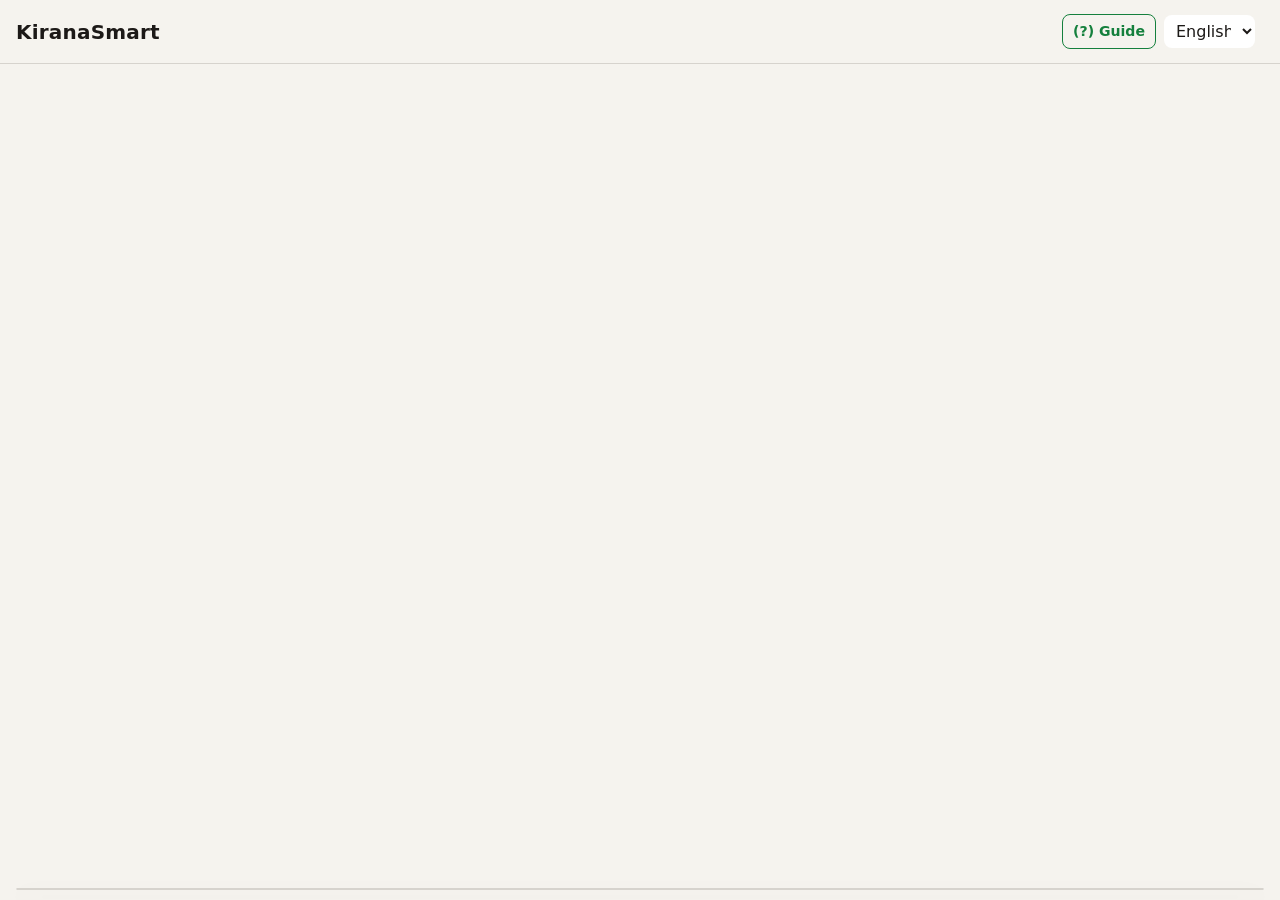
==== commit f97e7ca4: "Update index.html" ====
--- a/index.html
+++ b/index.html
@@ -4,6 +4,7 @@
   <meta charset="utf-8">
   <meta name="viewport" content="width=device-width, initial-scale=1, viewport-fit=cover">
   <title>KiranaSmart — Expiry Reminders</title>
+  <link rel="stylesheet" href="styles.css">
 </head>
 <body>
   <header>
@@ -34,6 +35,7 @@
   <canvas id="confetti" aria-hidden="true"></canvas>
 
   <div id="onboarding" class="onboarding" hidden></div>
+
+  <script src="app.js" defer></script>
 </body>
 </html>
-```[cite: 1]
--- a/styles.css
+++ b/styles.css
@@ -0,0 +1,1126 @@
+:root {
+  --bg: #f5f3ee;
+  --card: #fff;
+  --ink: #1c1917;
+  --mut: #78716c;
+  --brand: #15803d;
+  --line: #d6d3cd;
+  --g: #16a34a;
+  --y: #f59e0b;
+  --r: #dc2626;
+  --on: #fff;
+  --ease-spring: cubic-bezier(0.16, 1, 0.3, 1);
+  box-sizing: border-box;
+  padding-top: env(safe-area-inset-top, 0px);
+  padding-bottom: env(safe-area-inset-bottom, 0px);
+  color-scheme: light;
+}
+
+@media (prefers-color-scheme: dark) {
+  :root:not([data-theme="light"]) {
+    --bg: #0c0a09;
+    --card: #1c1917;
+    --ink: #fafaf9;
+    --mut: #a8a29e;
+    --brand: #1db954;
+    --line: #44403c;
+    --on: #003d20;
+    color-scheme: dark;
+  }
+}
+
+:root[data-theme="dark"] {
+  --bg: #0c0a09;
+  --card: #1c1917;
+  --ink: #fafaf9;
+  --mut: #a8a29e;
+  --brand: #1db954;
+  --line: #44403c;
+  --on: #003d20;
+  color-scheme: dark;
+}
+
+* {
+  box-sizing: border-box;
+}
+
+html {
+  scroll-padding-top: env(safe-area-inset-top, 0px);
+}
+
+body {
+  margin: 0;
+  background: var(--bg);
+  color: var(--ink);
+  font: 16px/1.5 system-ui, -apple-system, "Segoe UI", "Noto Sans", "Noto Sans Devanagari", "Noto Sans Kannada", sans-serif;
+  padding-bottom: 108px;
+}
+
+header {
+  display: flex;
+  justify-content: space-between;
+  align-items: center;
+  gap: 8px;
+  padding: 14px 16px;
+  background: var(--bg);
+  color: var(--ink);
+  border-bottom: 1px solid var(--line);
+}
+
+header h1 {
+  margin: 0;
+  font-size: 1.25rem;
+  letter-spacing: .2px;
+}
+
+header .sub {
+  font-size: .78rem;
+  opacity: .82;
+}
+
+header select {
+  width: auto;
+  max-width: 45%;
+  padding: 6px 8px;
+  border-radius: 8px;
+  border: 0;
+  font: inherit;
+}
+
+.header-actions {
+  display: flex;
+  align-items: center;
+  gap: 8px;
+}
+
+main {
+  max-width: 720px;
+  margin: 0 auto;
+  padding: 14px;
+}
+
+h2 {
+  font-size: 1.05rem;
+  margin: 18px 0 8px;
+}
+
+.card {
+  background: var(--card);
+  border: 1px solid var(--line);
+  border-left-width: 6px;
+  border-radius: 8px;
+  padding: 12px;
+  margin: 0 0 10px;
+  box-shadow: 0 2px 10px rgba(28, 25, 23, .035);
+  transition: transform .28s var(--ease-spring), box-shadow .28s var(--ease-spring), background-color .2s var(--ease-spring);
+}
+
+.card:hover {
+  transform: translateY(-2px);
+  box-shadow: 0 8px 24px rgba(28, 25, 23, .08);
+}
+
+.card.g {
+  border-left-color: var(--g);
+}
+
+.card.y {
+  border-left-color: var(--y);
+}
+
+.card.r {
+  border-left-color: var(--r);
+}
+
+.card.n {
+  border-left-color: var(--line);
+}
+
+.card.r {
+  animation: pulseGlow 3.2s ease-in-out infinite;
+}
+
+.row {
+  display: flex;
+  justify-content: space-between;
+  gap: 8px;
+  align-items: flex-start;
+  flex-wrap: wrap;
+}
+
+.mut {
+  color: var(--mut);
+  font-size: .9rem;
+}
+
+.chip {
+  display: inline-block;
+  padding: 2px 10px;
+  border-radius: 99px;
+  font-size: .82rem;
+  font-weight: 600;
+  color: #fff;
+}
+
+.chip.g {
+  background: var(--g);
+  color: #082b16;
+}
+
+.chip.y {
+  background: var(--y);
+  color: #222;
+}
+
+.chip.r {
+  background: var(--r);
+}
+
+.chip.n {
+  background: var(--mut);
+}
+
+.ledger {
+  display: flex;
+  height: 44px;
+  border-radius: 8px;
+  overflow: hidden;
+  border: 1px solid var(--line);
+  margin: 8px 0;
+}
+
+.ledger div {
+  display: flex;
+  align-items: center;
+  justify-content: center;
+  color: #fff;
+  font-weight: 700;
+  min-width: 0;
+  transition: flex .5s var(--ease-spring);
+}
+
+.ledger .y {
+  color: #222;
+}
+
+.stats {
+  display: grid;
+  grid-template-columns: repeat(3, minmax(0, 1fr));
+  gap: 8px;
+}
+
+.stat {
+  background: var(--card);
+  border: 1px solid var(--line);
+  border-radius: 10px;
+  padding: 10px;
+}
+
+.stat b {
+  font-size: 1.6rem;
+  display: block;
+}
+
+.stat small {
+  display: block;
+  font-size: .75rem;
+}
+
+.dash-actions {
+  border-left: 6px solid var(--brand);
+}
+
+.risk-section {
+  background: var(--card);
+  border: 1px solid var(--line);
+  border-left: 7px solid var(--line);
+  border-radius: 8px;
+  padding: 12px;
+  margin: 14px 0;
+  transition: transform .28s var(--ease-spring), box-shadow .28s var(--ease-spring);
+}
+
+.risk-section:hover {
+  transform: translateY(-2px);
+  box-shadow: 0 8px 24px rgba(28, 25, 23, .08);
+}
+
+.risk-section.g {
+  border-left-color: var(--g);
+}
+
+.risk-section.y {
+  border-left-color: var(--y);
+}
+
+.risk-section.r {
+  border-left-color: var(--r);
+}
+
+.risk-section.n {
+  border-left-color: var(--line);
+}
+
+.risk-section.r {
+  animation: pulseGlow 3.2s ease-in-out infinite;
+}
+
+.risk-head {
+  display: flex;
+  align-items: center;
+  justify-content: space-between;
+  gap: 8px;
+}
+
+.risk-head h2 {
+  margin: 0;
+}
+
+.risk-section > p {
+  margin: 6px 0 12px;
+  color: var(--mut);
+}
+
+.risk-section .card {
+  margin-bottom: 8px;
+}
+
+.recent-products {
+  display: grid;
+  grid-template-columns: repeat(2, minmax(0, 1fr));
+  gap: 8px;
+  margin-top: 10px;
+}
+
+.recent-product {
+  width: 100%;
+  text-align: left;
+  background: var(--bg);
+  color: var(--ink);
+  border: 1px solid var(--line);
+  padding: 10px;
+  display: flex;
+  flex-direction: column;
+  gap: 2px;
+}
+
+.recent-product b {
+  overflow-wrap: anywhere;
+}
+
+.recent-product small {
+  color: var(--mut);
+  font-size: .8rem;
+}
+
+.recent-product.selected {
+  border-color: var(--brand);
+  box-shadow: inset 0 0 0 1px var(--brand);
+}
+
+.form-card,
+.settings-card {
+  background: var(--card);
+  border: 1px solid var(--line);
+  border-radius: 8px;
+  padding: 16px;
+  margin: 0 0 14px;
+  box-shadow: 0 2px 10px rgba(28, 25, 23, .035);
+}
+
+.form-card h3,
+.settings-card h3 {
+  margin: 0 0 4px;
+  font-size: 1rem;
+}
+
+.form-hint {
+  margin: 0 0 12px;
+  color: var(--mut);
+  font-size: .86rem;
+}
+
+.form-grid {
+  display: grid;
+  grid-template-columns: repeat(2, minmax(0, 1fr));
+  gap: 10px;
+}
+
+.qty-stepper {
+  display: flex;
+  align-items: center;
+  gap: 10px;
+}
+
+.qty-stepper button {
+  width: 44px;
+  height: 44px;
+  padding: 0;
+  font-size: 1.25rem;
+}
+
+.qty-stepper input {
+  max-width: 90px;
+  text-align: center;
+}
+
+.settings-group {
+  margin: 0 0 22px;
+}
+
+.settings-group > h2 {
+  font-size: .82rem;
+  text-transform: uppercase;
+  letter-spacing: .08em;
+  color: var(--mut);
+  margin: 18px 2px 10px;
+}
+
+.settings-row {
+  display: flex;
+  align-items: center;
+  gap: 12px;
+}
+
+.settings-icon {
+  width: 40px;
+  height: 40px;
+  flex: none;
+  border-radius: 8px;
+  background: color-mix(in srgb, var(--brand) 12%, transparent);
+  display: grid;
+  place-items: center;
+  color: var(--brand);
+  font-weight: 800;
+}
+
+.settings-copy {
+  flex: 1;
+  min-width: 0;
+}
+
+.settings-copy b {
+  display: block;
+}
+
+.settings-copy p {
+  margin: 2px 0 0;
+  color: var(--mut);
+  font-size: .86rem;
+}
+
+.theme-options {
+  display: grid;
+  grid-template-columns: repeat(3, 1fr);
+  gap: 8px;
+  margin-top: 12px;
+}
+
+.theme-option {
+  background: var(--bg);
+  color: var(--mut);
+  border: 1px solid var(--line);
+  padding: 10px 6px;
+}
+
+.theme-option.selected {
+  background: color-mix(in srgb, var(--brand) 12%, var(--card));
+  border-color: var(--brand);
+  color: var(--brand);
+}
+
+.brand-panel {
+  display: flex;
+  align-items: center;
+  gap: 14px;
+}
+
+.brand-mark {
+  width: 48px;
+  height: 48px;
+  display: grid;
+  place-items: center;
+  border-radius: 8px;
+  background: var(--brand);
+  color: var(--on);
+  font-size: 1.05rem;
+  font-weight: 800;
+}
+
+.brand-panel p {
+  margin: 2px 0 0;
+  color: var(--mut);
+  font-size: .88rem;
+}
+
+details.settings-card {
+  padding: 0;
+}
+
+details.settings-card summary {
+  padding: 14px 16px;
+  cursor: pointer;
+  font-weight: 700;
+}
+
+details.settings-card > div {
+  padding: 0 16px 16px;
+}
+
+label {
+  display: block;
+  margin: 10px 0 3px;
+  font-weight: 600;
+  font-size: .92rem;
+}
+
+input,
+select,
+textarea {
+  width: 100%;
+  padding: 10px;
+  border: 1px solid var(--line);
+  border-radius: 8px;
+  background: var(--card);
+  color: var(--ink);
+  font: inherit;
+}
+
+.in {
+  display: flex;
+  gap: 6px;
+}
+
+.in button {
+  flex: none;
+}
+
+button {
+  padding: 10px 14px;
+  border: 0;
+  border-radius: 8px;
+  background: var(--brand);
+  color: var(--on);
+  font: inherit;
+  font-weight: 600;
+  cursor: pointer;
+  transition: transform .24s var(--ease-spring), background-color .2s var(--ease-spring), color .2s var(--ease-spring), box-shadow .24s var(--ease-spring);
+}
+
+button:hover:not(:disabled) {
+  transform: translateY(-2px);
+  box-shadow: 0 6px 18px rgba(0, 0, 0, .12);
+}
+
+button:active:not(:disabled) {
+  transform: scale(.96);
+}
+
+button.s {
+  background: transparent;
+  color: var(--brand);
+  border: 1px solid var(--brand);
+}
+
+button.d {
+  background: var(--r);
+  color: #fff;
+}
+
+button.sm {
+  padding: 6px 10px;
+  font-size: .88rem;
+}
+
+button:disabled {
+  opacity: .55;
+  cursor: not-allowed;
+}
+
+button:focus-visible,
+input:focus-visible,
+select:focus-visible {
+  outline: 3px solid var(--y);
+  outline-offset: 2px;
+}
+
+.acts {
+  display: flex;
+  gap: 6px;
+  flex-wrap: wrap;
+  margin-top: 8px;
+}
+
+nav {
+  position: fixed;
+  left: 16px;
+  right: 16px;
+  bottom: calc(10px + env(safe-area-inset-bottom, 0px));
+  display: flex;
+  background: var(--card);
+  border: 1px solid var(--line);
+  border-radius: 8px;
+  box-shadow: 0 8px 26px rgba(28, 25, 23, .12);
+  overflow: hidden;
+}
+
+nav button {
+  flex: 1;
+  background: none;
+  color: var(--mut);
+  border-radius: 0;
+  padding: 12px 2px;
+  font-size: .82rem;
+}
+
+nav button.on {
+  color: var(--brand);
+  box-shadow: inset 0 3px 0 var(--brand);
+}
+
+#toast {
+  position: fixed;
+  left: 12px;
+  right: 12px;
+  bottom: calc(76px + env(safe-area-inset-bottom, 0px));
+  background: var(--ink);
+  color: var(--bg);
+  padding: 10px 14px;
+  border-radius: 8px;
+  display: none;
+  z-index: 5;
+}
+
+#modal {
+  position: fixed;
+  inset: 0;
+  background: rgba(0, 0, 0, .55);
+  backdrop-filter: blur(10px);
+  -webkit-backdrop-filter: blur(10px);
+  display: none;
+  align-items: flex-end;
+  justify-content: center;
+  z-index: 6;
+}
+
+#modal > div {
+  background: var(--card);
+  width: 100%;
+  max-width: 520px;
+  padding: 16px;
+  border-radius: 18px 18px 0 0;
+  display: flex;
+  flex-direction: column;
+  gap: 8px;
+  animation: sheetIn .5s var(--ease-spring) both;
+}
+
+.err {
+  color: var(--r);
+  font-weight: 600;
+}
+
+.score-panel {
+  display: flex;
+  align-items: center;
+  gap: 16px;
+  background: linear-gradient(135deg, color-mix(in srgb, var(--brand) 13%, var(--card)), var(--card));
+  border: 1px solid var(--line);
+  border-radius: 18px;
+  padding: 16px;
+  margin: 12px 0;
+  box-shadow: 0 8px 28px rgba(28, 25, 23, .06);
+}
+
+.score-gauge {
+  width: 116px;
+  height: 116px;
+  flex: none;
+  position: relative;
+}
+
+.score-gauge svg {
+  width: 100%;
+  height: 100%;
+  transform: rotate(-90deg);
+}
+
+.score-track,
+.score-value {
+  fill: none;
+  stroke-width: 10;
+}
+
+.score-track {
+  stroke: var(--line);
+}
+
+.score-value {
+  stroke: var(--brand);
+  stroke-linecap: round;
+  stroke-dasharray: 276.46;
+  stroke-dashoffset: 276.46;
+  transition: stroke-dashoffset .9s var(--ease-spring), stroke .3s var(--ease-spring);
+}
+
+.score-number {
+  position: absolute;
+  inset: 0;
+  display: grid;
+  place-content: center;
+  text-align: center;
+  line-height: 1.1;
+}
+
+.score-number strong {
+  font-size: 1.6rem;
+}
+
+.score-copy h2 {
+  margin: 0 0 4px;
+  font-size: 1.05rem;
+}
+
+.score-copy p {
+  margin: 0;
+  color: var(--mut);
+  font-size: .88rem;
+}
+
+.score-grade {
+  display: inline-flex;
+  margin-top: 8px;
+  padding: 3px 9px;
+  border-radius: 99px;
+  background: color-mix(in srgb, var(--brand) 16%, var(--card));
+  color: var(--brand);
+  font-weight: 800;
+  font-size: .82rem;
+}
+
+.horizon {
+  margin: 14px 0 18px;
+}
+
+.horizon-head {
+  display: flex;
+  justify-content: space-between;
+  align-items: baseline;
+  gap: 8px;
+}
+
+.horizon-head h2 {
+  margin: 0;
+}
+
+.horizon-strip {
+  display: grid;
+  grid-template-columns: repeat(7, minmax(54px, 1fr));
+  gap: 6px;
+  overflow-x: auto;
+  padding: 8px 2px 10px;
+}
+
+.horizon-day {
+  min-width: 54px;
+  padding: 8px 4px;
+  background: var(--card);
+  color: var(--ink);
+  border: 1px solid var(--line);
+  text-align: center;
+  display: grid;
+  gap: 2px;
+}
+
+.horizon-day small {
+  font-size: .68rem;
+  color: var(--mut);
+}
+
+.horizon-day b {
+  font-size: 1rem;
+}
+
+.horizon-day.has-items {
+  border-color: var(--y);
+  background: color-mix(in srgb, var(--y) 10%, var(--card));
+}
+
+.horizon-day.today {
+  box-shadow: inset 0 0 0 2px var(--brand);
+}
+
+.horizon-day .count {
+  font-size: .72rem;
+  color: var(--brand);
+  font-weight: 700;
+}
+
+.horizon-clear {
+  font-size: .78rem;
+}
+
+.onboarding {
+  position: fixed;
+  inset: 0;
+  z-index: 20;
+  display: grid;
+  place-items: center;
+  padding: clamp(12px, 4vw, 36px);
+  background: radial-gradient(ellipse at 50% 0%, color-mix(in srgb, var(--brand) 22%, transparent), transparent 55%), var(--bg);
+  overflow: auto;
+}
+
+.onboarding[hidden] {
+  display: none;
+}
+
+.guide-card {
+  width: min(100%, 560px);
+  max-height: min(92dvh, 800px);
+  overflow: auto;
+  background: var(--card);
+  border: 1px solid var(--line);
+  border-radius: 28px;
+  padding: clamp(20px, 5vw, 36px);
+  box-shadow: 0 24px 80px rgba(0, 0, 0, .18);
+  animation: guideIn .55s var(--ease-spring) both;
+}
+
+.guide-top {
+  display: flex;
+  justify-content: space-between;
+  align-items: center;
+  gap: 12px;
+  margin-bottom: 18px;
+}
+
+.guide-language select {
+  width: auto;
+  max-width: 130px;
+  padding: 6px;
+  font-size: .8rem;
+}
+
+.guide-progress {
+  display: flex;
+  gap: 5px;
+}
+
+.guide-progress i {
+  width: 22px;
+  height: 5px;
+  border-radius: 99px;
+  background: var(--line);
+}
+
+.guide-progress i.active {
+  background: var(--brand);
+}
+
+.guide-step-label {
+  color: var(--mut);
+  font-size: .78rem;
+  font-weight: 700;
+  letter-spacing: .08em;
+  text-transform: uppercase;
+}
+
+.guide-card h2 {
+  font-size: clamp(1.5rem, 5vw, 2.25rem);
+  line-height: 1.15;
+  letter-spacing: -.03em;
+  margin: 8px 0 10px;
+}
+
+.guide-card p {
+  color: var(--mut);
+  margin: 0 0 16px;
+}
+
+.guide-actions {
+  display: flex;
+  justify-content: space-between;
+  align-items: center;
+  gap: 8px;
+  margin-top: 22px;
+}
+
+.guide-actions-right {
+  display: flex;
+  gap: 8px;
+}
+
+.hero-logo-wrap {
+  position: relative;
+  width: 140px;
+  height: 140px;
+  margin: 8px auto 22px;
+  display: grid;
+  place-items: center;
+}
+
+.hero-ring,
+.hero-logo {
+  position: absolute;
+  border-radius: 30px;
+}
+
+.hero-ring {
+  inset: 8px;
+  border: 1px solid color-mix(in srgb, var(--brand) 55%, transparent);
+  animation: ringPulse 2.8s ease-out infinite;
+}
+
+.hero-ring:nth-child(2) {
+  inset: -4px;
+  animation-delay: .9s;
+}
+
+.hero-logo {
+  width: 82px;
+  height: 82px;
+  display: grid;
+  place-items: center;
+  background: linear-gradient(145deg, #35d276, #07863a);
+  color: white;
+  font-size: 1.6rem;
+  font-weight: 900;
+  box-shadow: 0 16px 38px color-mix(in srgb, var(--brand) 40%, transparent);
+  animation: logoFloat 3s var(--ease-spring) infinite;
+}
+
+.warm-greeting {
+  text-align: center;
+}
+
+.risk-demo {
+  display: grid;
+  gap: 9px;
+  margin: 18px 0;
+}
+
+.risk-demo-row {
+  display: grid;
+  grid-template-columns: 44px 1fr auto;
+  align-items: center;
+  gap: 10px;
+  padding: 12px;
+  border: 1px solid var(--line);
+  border-radius: 14px;
+  background: var(--bg);
+}
+
+.risk-demo-dot {
+  width: 34px;
+  height: 34px;
+  border-radius: 50%;
+  display: grid;
+  place-items: center;
+  font-size: 1.1rem;
+}
+
+.risk-demo-row.g .risk-demo-dot {
+  background: color-mix(in srgb, var(--g) 20%, var(--card));
+}
+
+.risk-demo-row.y .risk-demo-dot {
+  background: color-mix(in srgb, var(--y) 22%, var(--card));
+}
+
+.risk-demo-row.r .risk-demo-dot {
+  background: color-mix(in srgb, var(--r) 18%, var(--card));
+}
+
+.countdown {
+  height: 5px;
+  border-radius: 9px;
+  background: var(--line);
+  overflow: hidden;
+  margin-top: 8px;
+}
+
+.countdown span {
+  display: block;
+  height: 100%;
+  border-radius: 9px;
+  background: var(--brand);
+  transform-origin: left;
+  animation: countdownFill 2.5s var(--ease-spring) both;
+}
+
+.risk-demo-row.y .countdown span {
+  background: var(--y);
+  width: 50%;
+}
+
+.risk-demo-row.r .countdown span {
+  background: var(--r);
+  width: 20%;
+}
+
+.risk-demo-row.g .countdown span {
+  width: 92%;
+}
+
+.practice-card {
+  padding: 18px;
+  background: linear-gradient(145deg, color-mix(in srgb, var(--brand) 12%, var(--card)), var(--card));
+  border: 1px solid var(--line);
+  border-radius: 18px;
+}
+
+.practice-card .sample-icon {
+  font-size: 2rem;
+}
+
+.practice-success {
+  padding: 10px 12px;
+  border-radius: 12px;
+  background: color-mix(in srgb, var(--g) 15%, var(--card));
+  color: var(--brand);
+  font-weight: 700;
+}
+
+.guide-ready {
+  padding: 14px;
+  border-radius: 16px;
+  background: color-mix(in srgb, var(--brand) 10%, var(--card));
+  display: flex;
+  gap: 12px;
+  align-items: center;
+}
+
+.guide-ready .ready-check {
+  font-size: 1.8rem;
+}
+
+.guide-store-name {
+  margin: 12px 0;
+}
+
+.sound-toggle {
+  display: flex;
+  align-items: center;
+  gap: 10px;
+}
+
+.sound-toggle input {
+  width: auto;
+}
+
+#confetti {
+  position: fixed;
+  inset: 0;
+  width: 100%;
+  height: 100%;
+  pointer-events: none;
+  z-index: 21;
+}
+
+@keyframes pulseGlow {
+  0%, 100% {
+    box-shadow: 0 2px 10px rgba(239, 68, 68, .05);
+  }
+  50% {
+    box-shadow: 0 5px 20px rgba(239, 68, 68, .16);
+  }
+}
+
+@keyframes sheetIn {
+  from {
+    transform: translateY(100%);
+    opacity: .7;
+  }
+  to {
+    transform: translateY(0);
+    opacity: 1;
+  }
+}
+
+@keyframes guideIn {
+  from {
+    opacity: 0;
+    transform: translateY(16px) scale(.98);
+  }
+  to {
+    opacity: 1;
+    transform: translateY(0) scale(1);
+  }
+}
+
+@keyframes logoFloat {
+  0%, 100% {
+    transform: translateY(0) rotate(-6deg);
+  }
+  50% {
+    transform: translateY(-8px) rotate(6deg);
+  }
+}
+
+@keyframes ringPulse {
+  0% {
+    transform: scale(.82);
+    opacity: .75;
+  }
+  100% {
+    transform: scale(1.35);
+    opacity: 0;
+  }
+}
+
+@keyframes countdownFill {
+  from {
+    transform: scaleX(0);
+  }
+  to {
+    transform: scaleX(1);
+  }
+}
+
+@media (max-width: 480px) {
+  .stats {
+    gap: 6px;
+  }
+  .stat {
+    padding: 8px;
+  }
+  .stat b {
+    font-size: 1.35rem;
+  }
+  main {
+    padding: 10px;
+  }
+  .form-grid {
+    grid-template-columns: 1fr;
+  }
+}
+
+@media (max-width: 430px) {
+  .score-panel {
+    gap: 10px;
+    padding: 12px;
+  }
+  .score-gauge {
+    width: 94px;
+    height: 94px;
+  }
+  .score-copy p {
+    font-size: .8rem;
+  }
+  .header-actions {
+    gap: 4px;
+  }
+  header {
+    padding: 10px;
+  }
+}
+
+@media (prefers-reduced-motion: reduce) {
+  *, *::before, *::after {
+    animation-duration: .01ms !important;
+    animation-iteration-count: 1 !important;
+    transition-duration: .01ms !important;
+    scroll-behavior: auto !important;
+  }
+}
